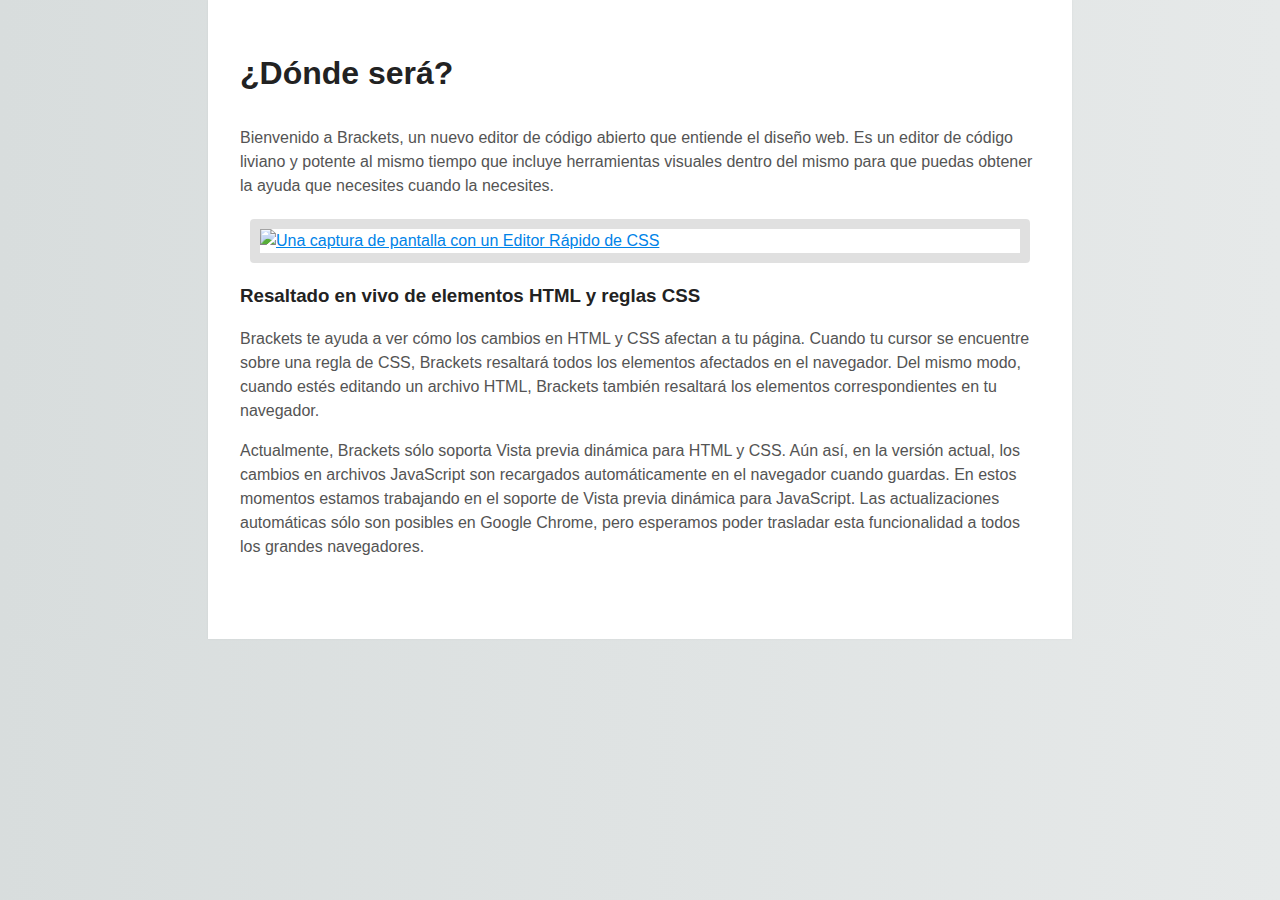
==== www/index.html @ 256b92d8 "Add files via upload" ====
<!DOCTYPE html>
<html>

    <head>
        <meta charset="utf-8">
        <meta http-equiv="X-UA-Compatible" content="IE=edge">
        <title>YINCANA TECH 2016 - 1</title>
        <meta name="description" content="toda una yincana tecnológica">
        <link rel="stylesheet" href="main.css">
    </head>
    <body>

        <h1>¿Dónde será?</h1>
        <h2> </h2>
        
        <!--
            HECHO CON <3 Y JAVASCRIPT
        -->

        <p>
            Bienvenido a Brackets, un nuevo editor de código abierto que entiende el diseño web. Es un editor de
            código liviano y potente al mismo tiempo que incluye herramientas visuales dentro del mismo para
            que puedas obtener la ayuda que necesites cuando la necesites.
        </p>

        <samp>
            Una vez que estés listo para salir del proyecto de ejemplo y editar tu propio código, puedes usar el menú
            despegable en la barra de la izquierda para cambiar de carpeta. En estos momentos, el menú despegable dice
            "Primeros Pasos" - la cual es la carpeta que contiene el archivo que estás viendo en estos momentos. Haz
            clic en el menú despegable y selecciona "Abrir carpeta…" para abrir tu carpeta.
            También puedes usar el menú despegable para abrir las carpetas que abriste recientemente, incluyendo este
            proyecto de ejemplo.
        </samp>
        
       
        <a href="screenshots/quick-edit.png">
            <img alt="Una captura de pantalla con un Editor Rápido de CSS" src="screenshots/quick-edit.png" />
        </a>
        
      
        <h3>Resaltado en vivo de elementos HTML y reglas CSS</h3>
        <p>
            Brackets te ayuda a ver cómo los cambios en HTML y CSS afectan a tu página. Cuando tu cursor se encuentre
            sobre una regla de CSS, Brackets resaltará todos los elementos afectados en el navegador. Del mismo modo,
            cuando estés editando un archivo HTML, Brackets también resaltará los elementos correspondientes en tu navegador.
        </p>
 
        
        <p class="note">
            Actualmente, Brackets sólo soporta Vista previa dinámica para HTML y CSS. Aún así, en la versión actual,
            los cambios en archivos JavaScript son recargados automáticamente en el navegador cuando guardas. En estos
            momentos estamos trabajando en el soporte de Vista previa dinámica para JavaScript. Las actualizaciones
            automáticas sólo son posibles en Google Chrome, pero esperamos poder trasladar esta funcionalidad a todos
            los grandes navegadores.
        </p>
        
        
    </body>
</html>
---- www/main.css ----
html {
    background: #e6e9e9;
    background-image: linear-gradient(270deg, rgb(230, 233, 233) 0%, rgb(216, 221, 221) 100%);
    -webkit-font-smoothing: antialiased;
}

body {
    background: #fff;
    box-shadow: 0 0 2px rgba(0, 0, 0, 0.06);
    color: #545454;
    font-family: "Helvetica Neue", Helvetica, Arial, sans-serif;
    font-size: 16px;
    line-height: 1.5;
    margin: 0 auto;
    max-width: 800px;
    padding: 2em 2em 4em;
}

h1, h2, h3, h4, h5, h6 {
    color: #222;
    font-weight: 600;
    line-height: 1.3;
}

h2 {
    margin-top: 1.3em;
}

a {
    color: #0083e8;
}

b, strong {
    font-weight: 600;
}

samp {
    display: none;
}

img {
    -webkit-animation: colorize 2s cubic-bezier(0, 0, .78, .36) 1;
            animation: colorize 2s cubic-bezier(0, 0, .78, .36) 1;
    background: transparent;
    border: 10px solid rgba(0, 0, 0, 0.12);
    border-radius: 4px;
    display: block;
    margin: 1.3em auto;
    max-width: 95%;
}

@-webkit-keyframes colorize {
    0% {
        -webkit-filter: grayscale(100%);
    }
    100% {
        -webkit-filter: grayscale(0%);
    }
}

@keyframes colorize {
    0% {
        filter: grayscale(100%);
    }
    100% {
        filter: grayscale(0%);
    }
}
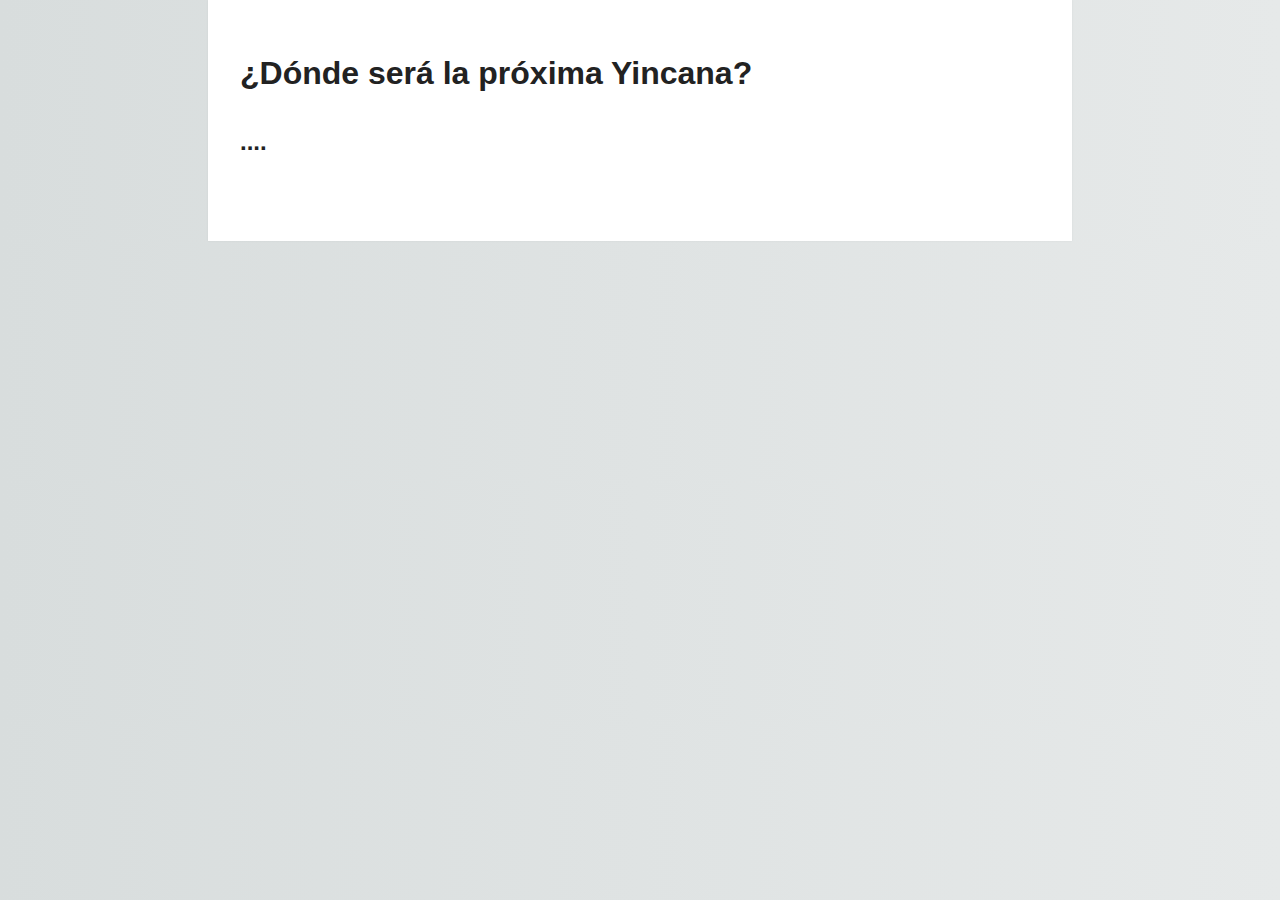
==== commit d787cd39: "new index" ====
--- a/www/index.html
+++ b/www/index.html
@@ -9,51 +9,7 @@
         <link rel="stylesheet" href="main.css">
     </head>
     <body>
-
-        <h1>¿Dónde será?</h1>
-        <h2> </h2>
-        
-        <!--
-            HECHO CON <3 Y JAVASCRIPT
-        -->
-
-        <p>
-            Bienvenido a Brackets, un nuevo editor de código abierto que entiende el diseño web. Es un editor de
-            código liviano y potente al mismo tiempo que incluye herramientas visuales dentro del mismo para
-            que puedas obtener la ayuda que necesites cuando la necesites.
-        </p>
-
-        <samp>
-            Una vez que estés listo para salir del proyecto de ejemplo y editar tu propio código, puedes usar el menú
-            despegable en la barra de la izquierda para cambiar de carpeta. En estos momentos, el menú despegable dice
-            "Primeros Pasos" - la cual es la carpeta que contiene el archivo que estás viendo en estos momentos. Haz
-            clic en el menú despegable y selecciona "Abrir carpeta…" para abrir tu carpeta.
-            También puedes usar el menú despegable para abrir las carpetas que abriste recientemente, incluyendo este
-            proyecto de ejemplo.
-        </samp>
-        
-       
-        <a href="screenshots/quick-edit.png">
-            <img alt="Una captura de pantalla con un Editor Rápido de CSS" src="screenshots/quick-edit.png" />
-        </a>
-        
-      
-        <h3>Resaltado en vivo de elementos HTML y reglas CSS</h3>
-        <p>
-            Brackets te ayuda a ver cómo los cambios en HTML y CSS afectan a tu página. Cuando tu cursor se encuentre
-            sobre una regla de CSS, Brackets resaltará todos los elementos afectados en el navegador. Del mismo modo,
-            cuando estés editando un archivo HTML, Brackets también resaltará los elementos correspondientes en tu navegador.
-        </p>
- 
-        
-        <p class="note">
-            Actualmente, Brackets sólo soporta Vista previa dinámica para HTML y CSS. Aún así, en la versión actual,
-            los cambios en archivos JavaScript son recargados automáticamente en el navegador cuando guardas. En estos
-            momentos estamos trabajando en el soporte de Vista previa dinámica para JavaScript. Las actualizaciones
-            automáticas sólo son posibles en Google Chrome, pero esperamos poder trasladar esta funcionalidad a todos
-            los grandes navegadores.
-        </p>
-        
-        
+        <h1>¿Dónde será la próxima Yincana?</h1>
+        <h2> .... </h2>          
     </body>
 </html>